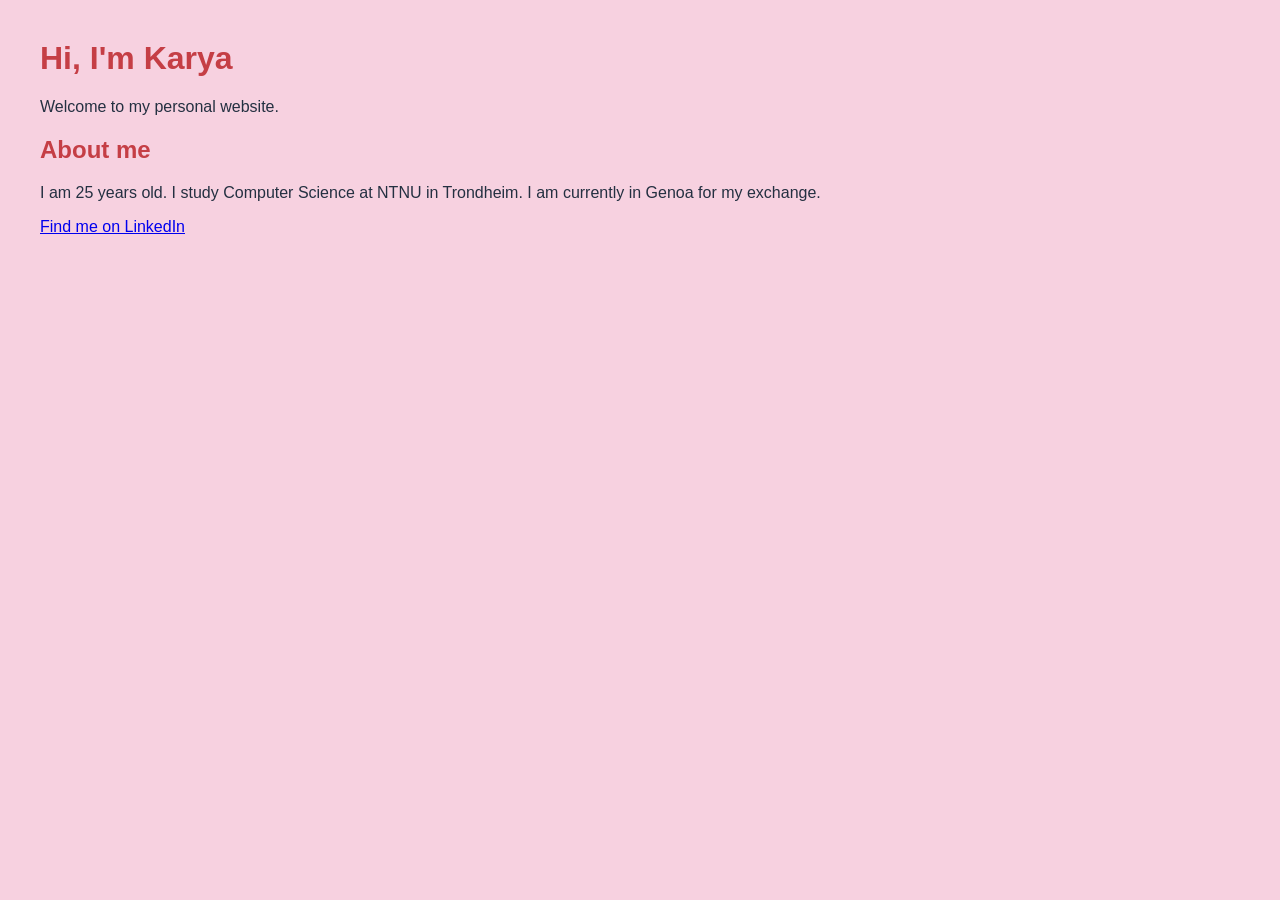
==== index.html @ 2c5e6fde "Create first version of personal site" ====
<!doctype html>
<html lang="en">
    <head>
        <title>My website</title>
        <link rel="stylesheet" href="styles.css">
    </head>
    <body>
        <h1>Hi, I'm Karya</h1>
        <p>Welcome to my personal website.</p>

        <h2>About me</h2>
        <p>I am 25 years old. I study Computer Science at NTNU in Trondheim. I am currently in Genoa for my exchange.</p>
        <p><a href="https://www.linkedin.com/in/karya-vindstad-a56b75207">Find me on LinkedIn</a></p>
    </body>
</html>
---- styles.css ----
body {
    font-family: Arial, sans-serif;
    background-color: rgb(247, 209, 224);
    color: #243041;
    margin: 40px;
}

h1, h2 {
    color: #c53e45;
}
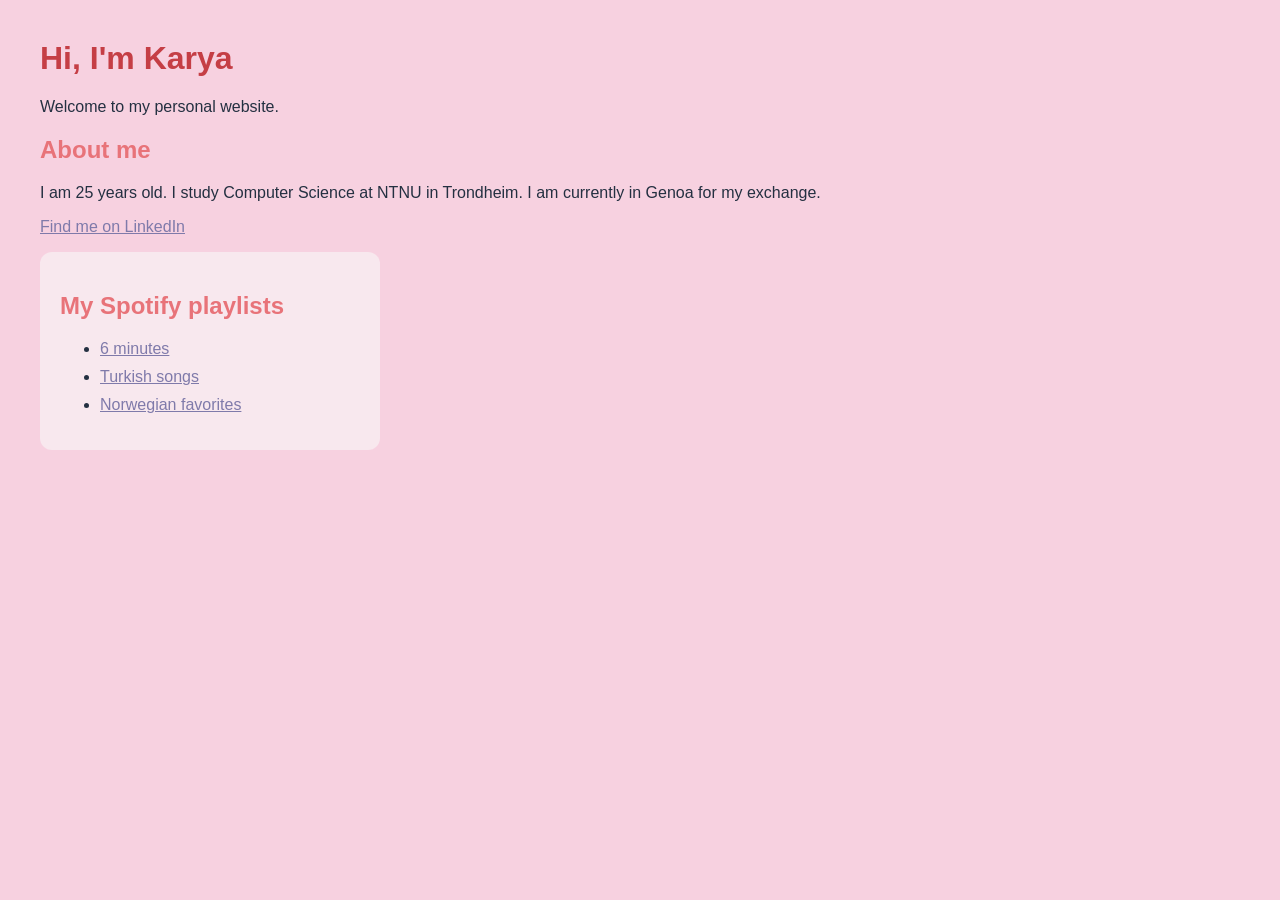
==== commit b6d46bf6: "Add Spotify playlists and link styling" ====
--- a/index.html
+++ b/index.html
@@ -11,5 +11,14 @@
         <h2>About me</h2>
         <p>I am 25 years old. I study Computer Science at NTNU in Trondheim. I am currently in Genoa for my exchange.</p>
         <p><a href="https://www.linkedin.com/in/karya-vindstad-a56b75207">Find me on LinkedIn</a></p>
+
+        <section class="playlists">
+            <h2>My Spotify playlists</h2>
+            <ul>
+                <li><a href="https://open.spotify.com/playlist/5oV7sH60E0EEAgHSTPk22e?si=580a1b53340f4334">6 minutes</a></li>
+                <li><a href="https://open.spotify.com/playlist/5jmWBZzPhd5KuMeLVPxfdE?si=0834c93c84b74629">Turkish songs</a></li>
+                <li><a href="https://open.spotify.com/playlist/4MFfOWvLecti5mJ8hhvQUZ?si=0f435aa97d794d61">Norwegian favorites</a></li>
+            </ul>
+        </section>
     </body>
 </html>
--- a/styles.css
+++ b/styles.css
@@ -5,7 +5,30 @@
     margin: 40px;
 }
 
-h1, h2 {
+h1 {
     color: #c53e45;
 }
 
+h2 {
+    color: #e87379;
+}
+
+
+.playlists {
+    background-color: rgb(248, 232, 238);
+    padding: 20px;
+    border-radius: 12px;
+    max-width: 300px;
+}
+
+.playlists li {
+    margin-bottom: 10px;
+}
+
+a:link, a:visited {
+    color:rgb(127, 122, 170);
+}
+
+a:hover {
+    color:rgb(66, 57, 69);
+}
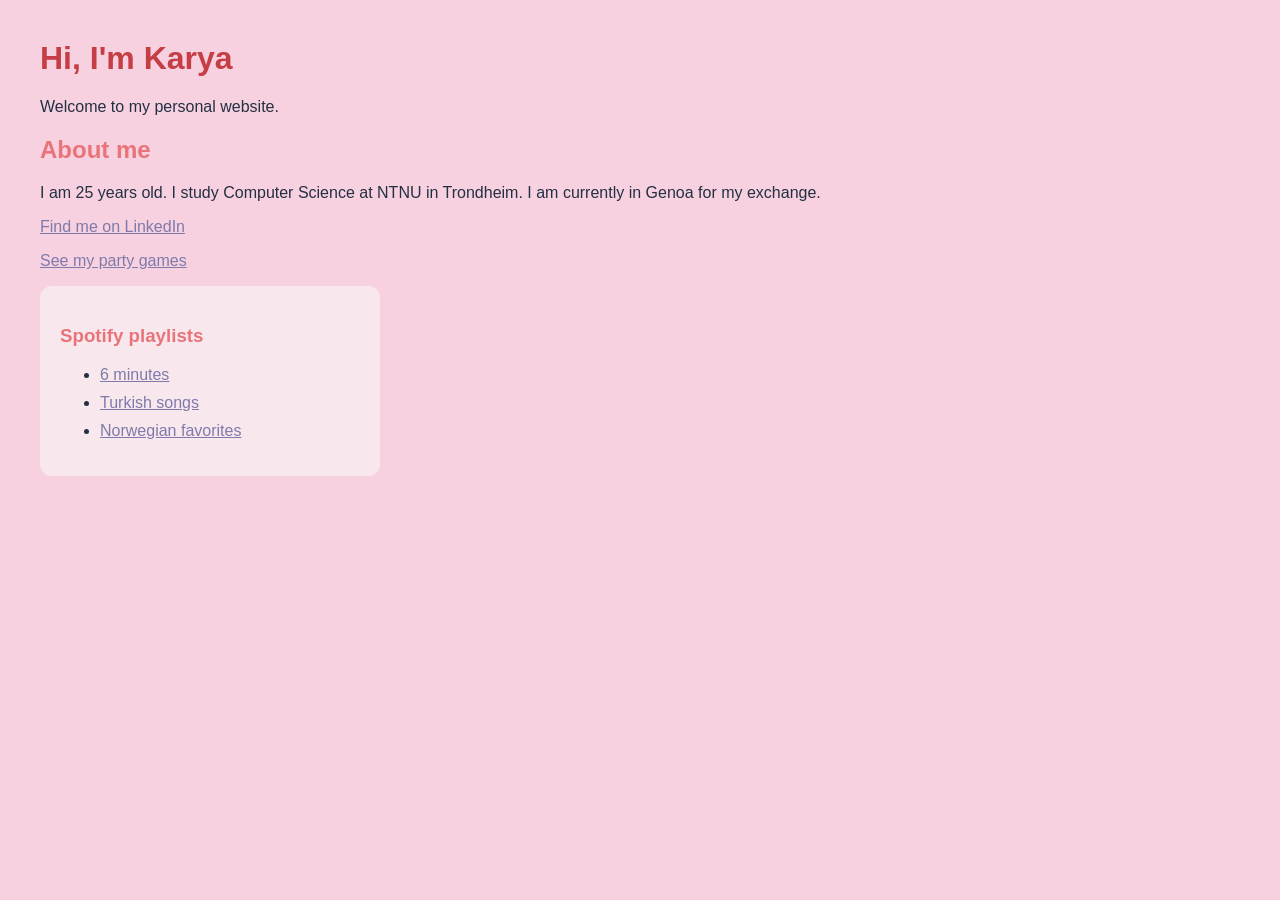
==== commit cca0a281: "Add responsive party games page" ====
--- a/index.html
+++ b/index.html
@@ -11,9 +11,10 @@
         <h2>About me</h2>
         <p>I am 25 years old. I study Computer Science at NTNU in Trondheim. I am currently in Genoa for my exchange.</p>
         <p><a href="https://www.linkedin.com/in/karya-vindstad-a56b75207">Find me on LinkedIn</a></p>
+        <p><a href="games.html">See my party games</a></p>
 
         <section class="playlists">
-            <h2>My Spotify playlists</h2>
+            <h3>Spotify playlists</h3>
             <ul>
                 <li><a href="https://open.spotify.com/playlist/5oV7sH60E0EEAgHSTPk22e?si=580a1b53340f4334">6 minutes</a></li>
                 <li><a href="https://open.spotify.com/playlist/5jmWBZzPhd5KuMeLVPxfdE?si=0834c93c84b74629">Turkish songs</a></li>
--- a/styles.css
+++ b/styles.css
@@ -13,6 +13,9 @@
     color: #e87379;
 }
 
+h3 {
+    color: #e87379;
+}
 
 .playlists {
     background-color: rgb(248, 232, 238);
@@ -31,4 +34,21 @@
 
 a:hover {
     color:rgb(66, 57, 69);
+}
+
+.game {
+    background-color: rgb(248, 232, 238);
+    padding: 20px;
+    border-radius: 12px;
+}
+
+.game li {
+    margin-bottom: 10px;
+    line-height: 1.5;
+}
+
+.game-grid {
+    display: grid;
+    grid-template-columns: repeat(auto-fit, minmax(300px, 1fr));
+    gap: 20px;
 }
